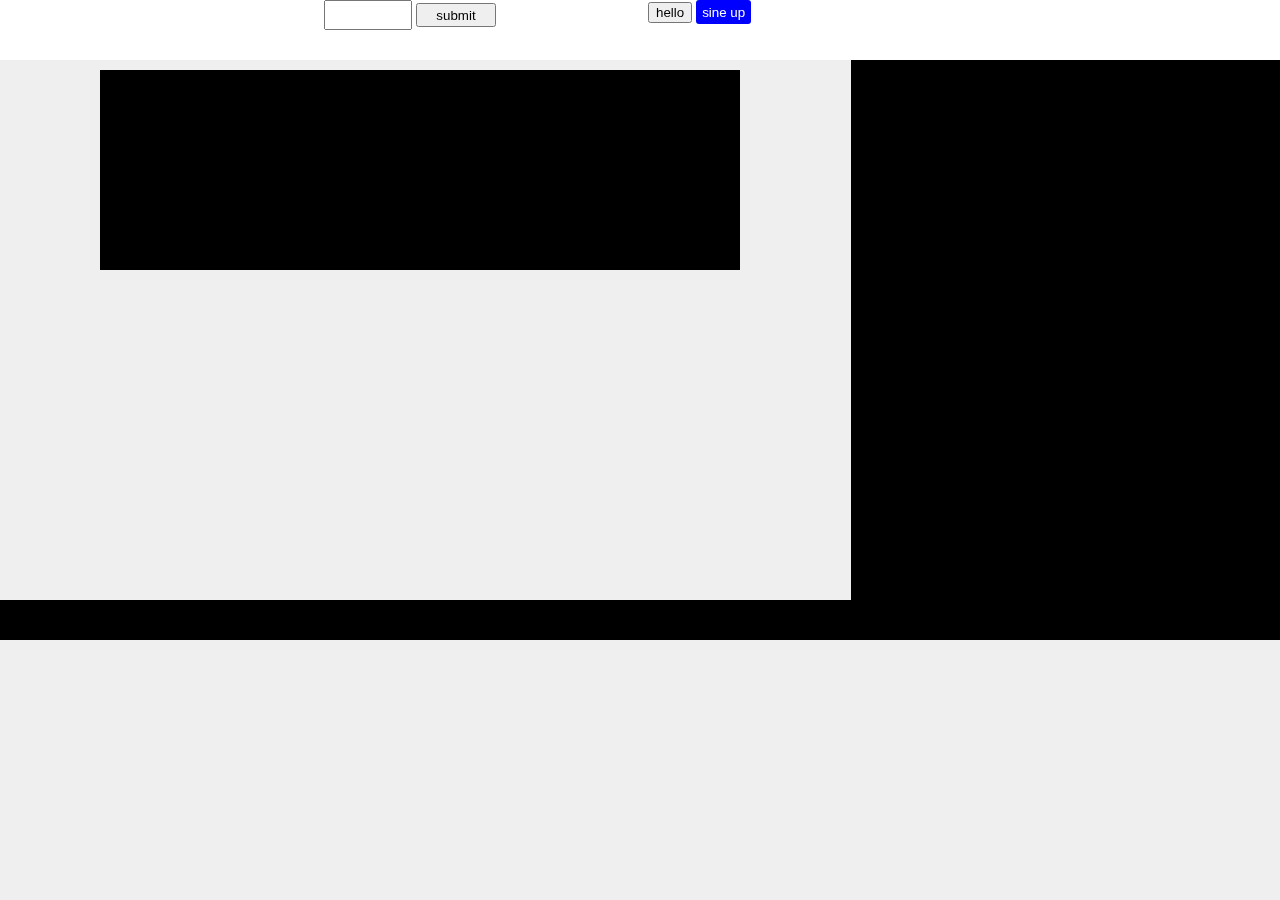
==== index.html @ 741f5379 "first commit" ====
<!DOCTYPE html>
<html lang="fa">
<head>
  <meta charset="UTF-8">
  <meta name="description" value="youtube page">
  <title>my youtube page</title>
  <link rel="stylesheet" href="css/style.css">
  <link rel="stylesheet" href="css/reset.css">
</head>
<body>
  <header>
  	  <div class="d1 d">
  	    <button id="menu"></button>
  	    <button id="arm"></button>
  	  </div>

  	  <div class="d2 d">
  	      <input type="text" id="sinput"></input>
  	      <button id="sebt" >submit</button>
  	  </div>

      <div class="d3 d">
        <button id="uploadbt" >hello</button>
  	    <button id="sineupbt" >sine up</button>
      </div>

  </header>

  <section class="sec">
  	<div id="video">
      <iframe width="640" height="360" src="https://www.youtube.com/embed/lCWvgJXGP2E" frameborder="0" allowfullscreen></iframe>
  	</div>
  </section>

  <aside>
  	
  </aside>

  <footer>
  	
  </footer>
</body>
</html>
---- css/style.css ----
body {
  background: #efefef;
  margin: 0;
  margin-top: 10px;
}
header {
  width: 100%;
  height: 60px;
  background: #fff;
  position: fixed;

  display: inline-block;
  vertical-align: top;
}
aside {
  width: 33.5%;
  height: 600px;
  background: black;
  float: right;
  margin: 70px 90px 20px 0;
}
footer {
  width: 100%;
  height: 40px;
  background: black;
  clear: both;
}
.d1 {
  display: inline-block;
  width: 15%;
  height: 100%;
}
.d2 {
  display: inline-block;
  width: 40%;
  height: 100%;
}
.d3 {
  display: inline-block;
  width: 14%;
  height: 100%;
}
.hd {
  display: inline-block;
  background: red;
}
 #arm {
  background: no-repeat url(http://s.ytimg.com/yts/imgbin/www-hitchhiker-vflNVER5Q.webp) -178px -227px;
  height: 35px;
  width: 80px;
  border-style: none;
}
 #menu {
  height: 18px;
  width: 18px;
  background: no-repeat url(http://s.ytimg.com/yts/imgbin/www-hitchhiker-vflNVER5Q.webp) -322px -168px;
  border-style: none;
}
#sebt {
  height: 40%;
  width: 80px;
}
#sinput {
  width: 70%;

  height: 40%;
  width: 80px;
}
#sineupbt {
  height: 40%;
}
#sineupbt {
  background: blue;
  height: 40%;
  color: #fff;
  border: 0;
  border-radius: 3px;
}
.sec {
  width: 50%;
  height: 200px;
  margin: 70px 5px 20px 100px;
  background: black;
  display: inline-block;
}
.d {
  display: inline-block;
  vertical-align: top;
  width: 25%; 
}
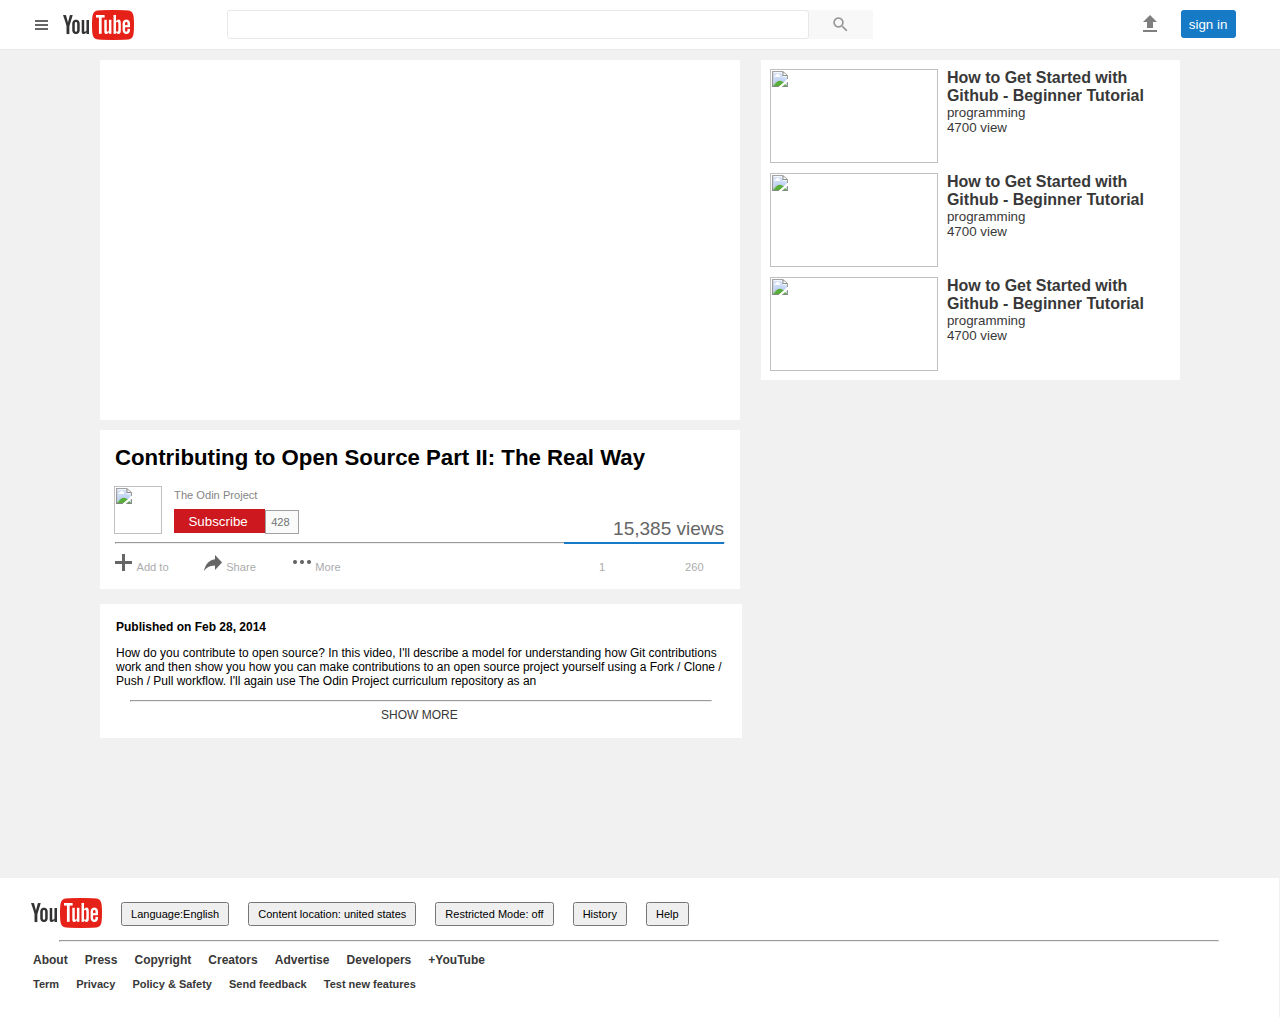
==== commit c813f9e4: "finish footer" ====
--- a/index.html
+++ b/index.html
@@ -1,43 +1,202 @@
-<!DOCTYPE html>
 <html lang="fa">
 <head>
-  <meta charset="UTF-8">
-  <meta name="description" value="youtube page">
-  <title>my youtube page</title>
-  <link rel="stylesheet" href="css/style.css">
-  <link rel="stylesheet" href="css/reset.css">
+  <link rel="stylesheet" href="kk2.css">
 </head>
 <body>
-  <header>
-  	  <div class="d1 d">
-  	    <button id="menu"></button>
-  	    <button id="arm"></button>
-  	  </div>
-
-  	  <div class="d2 d">
-  	      <input type="text" id="sinput"></input>
-  	      <button id="sebt" >submit</button>
-  	  </div>
-
-      <div class="d3 d">
-        <button id="uploadbt" >hello</button>
-  	    <button id="sineupbt" >sine up</button>
-      </div>
-
-  </header>
-
-  <section class="sec">
-  	<div id="video">
-      <iframe width="640" height="360" src="https://www.youtube.com/embed/lCWvgJXGP2E" frameborder="0" allowfullscreen></iframe>
-  	</div>
-  </section>
-
-  <aside>
-  	
-  </aside>
-
-  <footer>
-  	
-  </footer>
+<header>
+  <nav>
+    <div class="d" id="d1">
+  	  <button id="menu"></button>
+      <a>
+	    <span id="logo" class="d"></span>
+	  </a>
+    </div>
+    <div id="d2" class="d">
+      <input class="search-input"></input>
+	  <button id="search-bt">
+	    <span id="search-span"></span>
+	  </button>
+    </div>
+    <div id="d3" class="d">
+      <a class="d3e">
+	    <span id="dnw" class="d"></span>
+	  </a>
+	  <button id="sineup" class="d3e">sign in</button>
+    </div>
+  </nav>
+</header>
+
+<aside>
+    <div>
+	<a>
+	  <img src="#"></img>
+	</a>
+	<a>
+	  <h4>
+        How to Get Started with 
+        Github - Beginner Tutorial
+      </h4>
+	  <span>
+	    <small>
+          programming
+        </small>		
+      </span>
+	  <span>
+	    <small>
+          4700 view
+		</small>
+      </span>
+	</a>
+  </div>
+  
+    <div>
+	<a>
+	  <img src="#"></img>
+	</a>
+	
+	<a>
+	  <h4>
+        How to Get Started with 
+        Github - Beginner Tutorial
+      </h4>
+	  <span>
+	    <small>
+          programming
+        </small>		  
+      </span>
+	  <span>
+	     <small>
+          4700 view
+		 </small>
+      </span>
+	</a>
+  </div>
+  
+      <div>
+	<a>
+	  <img src="#"></img>
+	</a>
+	<a>
+	  <h4>
+        How to Get Started with 
+        Github - Beginner Tutorial
+      </h4>
+	  <span>
+	    <small>
+          programming
+        </small>		
+      </span>
+	  <span>
+	    <small>
+          4700 view
+		<small>
+      </span>
+	</a>
+  </div>
+  
+  </div>
+  
+</aside>
+
+<section>
+  <div>
+  <iframe width="640" height="360" src="https://www.youtube.com/embed/mENDYhfxH-o" 
+  frameborder="0" allowfullscreen></iframe>
+  <div>
+</section>
+
+<section id="section-detail">
+  <h1>Contributing to Open Source Part II: The Real Way</h1>
+  <div id="div1">
+    <img src="#"></img>
+	<div>
+	  <a href="#">The Odin Project</a>
+	  <button id="sub-button">Subscribe</button>
+      <span id="sub-span">428</span>
+	</div>
+	<div id="viwe-count">15,385 views</div>
+	<hr></hr>
+  </div>
+  
+  <div id="div-detail">
+    <div id="div-left">
+      <a href="#">
+	    <button id="bt-plus"></button>
+	    <span>Add to</span>
+	  </a>
+	
+	  <a href="#">
+	    <button id="bt-share"></button>
+	    <span>Share</span>
+	  </a>
+	
+      <a href="#">
+	    <button id="bt-more"></button>
+	    <span>More</span>
+	  </a>
+    </div>
+  
+    <div id="div-right">
+      <a href="#">
+	    <button></button>
+	    <span>260</span>
+	  </a>
+
+      <a href="#">
+	    <button></button>
+	    <span>1</span>
+	  </a>
+	</div>
+  </div>
+</section>
+
+<section id="section-3">
+  <strong>Published on Feb 28, 2014</strong>
+  <p>How do you contribute to open source? In this video, I'll describe a model for understanding how Git 
+  contributions work and then show you how you can make contributions to an open source project yourself 
+  using a Fork / 
+  Clone / Push / Pull workflow. I'll again use The Odin Project curriculum repository as an</p>
+  <hr>
+  <a href="#">SHOW MORE</a>
+</section>
+
+<footer>
+  <div id="footer-div1">
+    <span id="footer-arm"></span>
+	<button>Language:English</button>
+	<button>Content location: united states</button>
+	<button>Restricted Mode: off</button>
+	<button>History</button>
+	<button>Help</button>
+  </div>
+  <hr>
+  
+  <div id="footer-div2">
+    <ul>
+	  <strong>
+	  <li><a href="#">About</a></li>
+	  <li><a href="#">Press</a></li>
+	  <li><a href="#">Copyright</a></li>
+	  <li><a href="#">Creators</a></li>
+	  <li><a href="#">Advertise</a></li>
+	  <li><a href="#">Developers</a></li>
+	  <li><a href="#">+YouTube</a></li>
+	  <strong>
+	</ul>
+  </div>
+  
+  <div id="footer-div3">
+    <ul>
+	  <li><a href="#">Term</a></li>
+	  <li><a href="#">Privacy</a></li>
+	  <li><a href="#">Policy & Safety</a></li>
+	  <li><a href="#">Send feedback</a></li>
+	  <li><a href="#">Test new features</a></li>
+	</ul>
+  </div>
+</footer>
+
 </body>
-</html>+
+</html>
+
--- a/kk2.css
+++ b/kk2.css
@@ -0,0 +1,316 @@
+body{
+  margin:0;
+  background: #f1f1f1;
+  font-family: Roboto,arial,sans-serif;
+}
+nav {
+  height: 34px;
+  background: #fff;
+  border-bottom: 1px solid #e8e8e8;
+  min-width: 0;
+  padding-bottom: 8px;
+  padding-top: 7px;
+  position: relative;
+}
+footer {
+  width: 95.2%;
+  height: auto;
+  background: #fff;
+  padding: 16px 30px;
+}
+a {
+  text-decoration: none;
+  color: #383838;
+}
+h4 {
+  margin: 0;
+}
+#d1 {
+  height: 100%;
+  width: 16%;
+}
+#d2 {
+  height: 100%;
+  width: 58%;
+}
+#d3 {
+  width:24%;
+  height:100%;
+}
+.d {
+  display: inline-block;
+  vertical-align: top;
+}
+button, input, a{
+  margin: 3px 4px;
+}
+.search-input {
+  width: 582px;
+  border: 1px solid #e8e8e8;
+  padding: 2px 6px;
+  font-size: 16px;
+  height: 29px;
+  margin-left: 18px;
+  border-radius: 3px;
+  position: relative;
+  top: -9px;
+}
+#search-bt {
+  margin-left: -11px;
+  height: 29px;
+  border: none;
+  width: 66px;
+  border-radius: 1px;
+  background: #f8f8f8;
+}
+#search-span {
+  border: none;
+  display: block;
+  opacity: .6;
+  padding: 0;
+  text-indent: -10000px;
+  background: no-repeat url(youtub.webp) -694px -43px;
+  background-size: auto;
+  width: 15px;
+  height: 15px;
+  box-shadow: none;
+  margin-left: 20px;
+}
+#sineup-bt {
+  position: relative;
+  left: 160px;
+}
+ #logo {
+  background: no-repeat url(youtub.webp) -178px -227px;
+  height: 35px;
+  width: 80px;
+  border-style: none;
+  margin-top:3px;
+}
+#menu {
+  background: no-repeat url(youtub.webp) -571px -108px;
+  background-size: auto;
+  width: 16px;
+  height: 16px;
+  border: 0;
+  margin-left: 34px;
+  margin-top: 10px;
+}
+#dnw {
+    background: no-repeat url(youtub.webp) -106px -28px;
+    background-size: auto;
+    width: 24px;
+    height: 24px;
+}
+#sineup {
+  width: 55px;
+  height: 28px;
+  background: #167ac6;
+  color: #fff;
+  border: 0;
+}
+.d3e {
+  position: relative;
+  left: 178px;
+}
+#sineup {
+  border-radius: 3px;
+}
+#dnw {
+  margin: 5px 6px 0  0;
+  opacity: .5;
+}
+section {
+  width: 640px;
+  height: auto;
+  display: inline-block;
+  margin: 10px 0 0 100px;
+  background: #fff;
+}
+aside{
+  width: 32.7%;
+  height: auto;
+  background: #fff;
+  float: right;
+  margin: 10px 100px 0 3px;
+}
+aside  div{
+  margin: 8px;
+  width: 100%;
+}
+img {
+  width: 168px;
+  height: 94px;
+}
+aside div  a:nth-child(1) {
+  display: inline-block;
+  width: 170px;
+  margin: 1px;
+  vertical-align: top;
+}
+aside div  a:nth-child(2) {
+  display: inline-block;
+  width: 200px;
+  margin: 1px;
+  vertical-align: top;
+}
+aside div  a span {
+  display: block;
+}
+aside p:nth-child(1) {
+  float: left;
+  margin: 6px;
+}
+aside p:nth-child(2) {
+  float: right;
+  margin: 6px;
+}
+#section-detail {
+  margin-bottom: 5px;
+  padding-bottom: 10px;
+}
+#section-detail> h1 {
+  margin: 15px;
+}
+#section-detail > #div1 > img {
+  display: inline-block;
+  width: 48px;
+  height: 48px;
+  margin: 0 5px 0 14px;
+}
+#section-detail > #div1 > div {
+  display: inline-block;
+  vertical-align: top;
+  width: 200px;
+  margin-top: 0;
+}
+#section-detail > #div1 > div > a {
+  display: block;
+  text-decoration: none;
+  color: #858585;
+}
+#section-detail > #div1 > div > #sub-button {
+  margin-top: 5px;
+  width: 90.5;
+  height: 24px;
+  border: 0;
+  padding: 0 8px 0 5.5px;
+  background: #cc181e;
+  color: #fff;
+}
+#section-detail > #div1 > div > #sub-span {
+  height: 32px;
+  width: 24px;
+  color: #737373;
+  background: #fafafa;
+  border: 1px solid #a1a1a1;
+  margin: 0 0 0 -7px;
+  padding: 5px 8px 5px 5.5px;
+}
+#section-detail > #div1 {
+  position: relative;
+}
+#section-detail > #div1 > #viwe-count {
+    line-height: 24px;
+    max-height: 24px;
+    text-align: right;
+    font-size: 19px;
+    color: #666;
+    white-space: nowrap;
+    margin: 0 16px 0 0;
+	padding-bottom: 1px;
+	border-bottom: 2px solid #167ac6;
+  width: 160px;
+  position: absolute;
+  bottom: 0;
+  right: 0;
+}
+hr {
+  width: 95%;
+}
+/*  under hr second div start under the subscrib section */
+ #div-left {
+  display: inline-block;
+  width: 300px;
+  height: 30px;
+  float: left;
+    margin: 0 0 0 6px;
+}
+#section-detail #div-detail #div-right {
+  display: inline-block;
+  width: 200px;
+  height: 30px;
+  float: right;
+}
+#div-right a {
+  float: right;
+}
+#div-detail   a {
+  display: inline-block;
+  height: 28px;
+  width: 78px;
+  text-decoration: none;
+  color: #ababab;
+}
+#div-detail  button {
+  height: 20px;
+  width: 20px;
+  margin: 5px 1px 0 0;
+  border: 0;
+  background: #fff;
+  margin: 0 0 0 4px;
+}
+#div-detail #bt-plus {
+  background: url(youtub.webp) -813px -232px;
+  opacity: .6;
+}
+#div-detail #bt-share {
+  background: url(youtub.webp) -822px -88px;
+  opacity: .6;
+}
+#div-detail #bt-more {
+  background: url(youtub.webp) -675px -148px;
+  opacity: .6;
+}
+#div-detail span {
+  margin: -2px 0 0 0;
+}
+#section-3 {
+  padding: 16px;
+  width: 610px;
+  margin-bottom: 15px;
+  font-size: 12px;
+  margin-bottom: 140px;
+}
+#section-3 a {
+  width: 80px;
+  margin: 0 auto;
+  text-decoration: none;
+  display: block;
+  color: #383838;
+}
+footer #footer-arm {
+  display: inline-block;
+  background: no-repeat url(youtub.webp) -178px -227px;
+  height: 35px;
+  width: 80px;
+  vertical-align: middle;
+}
+footer #footer-div1 button {
+  font-size: 11px;
+  padding: 4px 8px;
+  margin: 8px 8px 8px 8px;
+}
+footer div ul  li{
+  display: inline-block;
+  padding: 0 3px;
+}
+footer #footer-div2 ul  li{
+  font-size: 12px;
+}
+footer #footer-div3 ul  li{
+  font-size: 11px;
+}
+footer #footer-div2,#footer-div3 {
+  margin-left: -44px;
+}